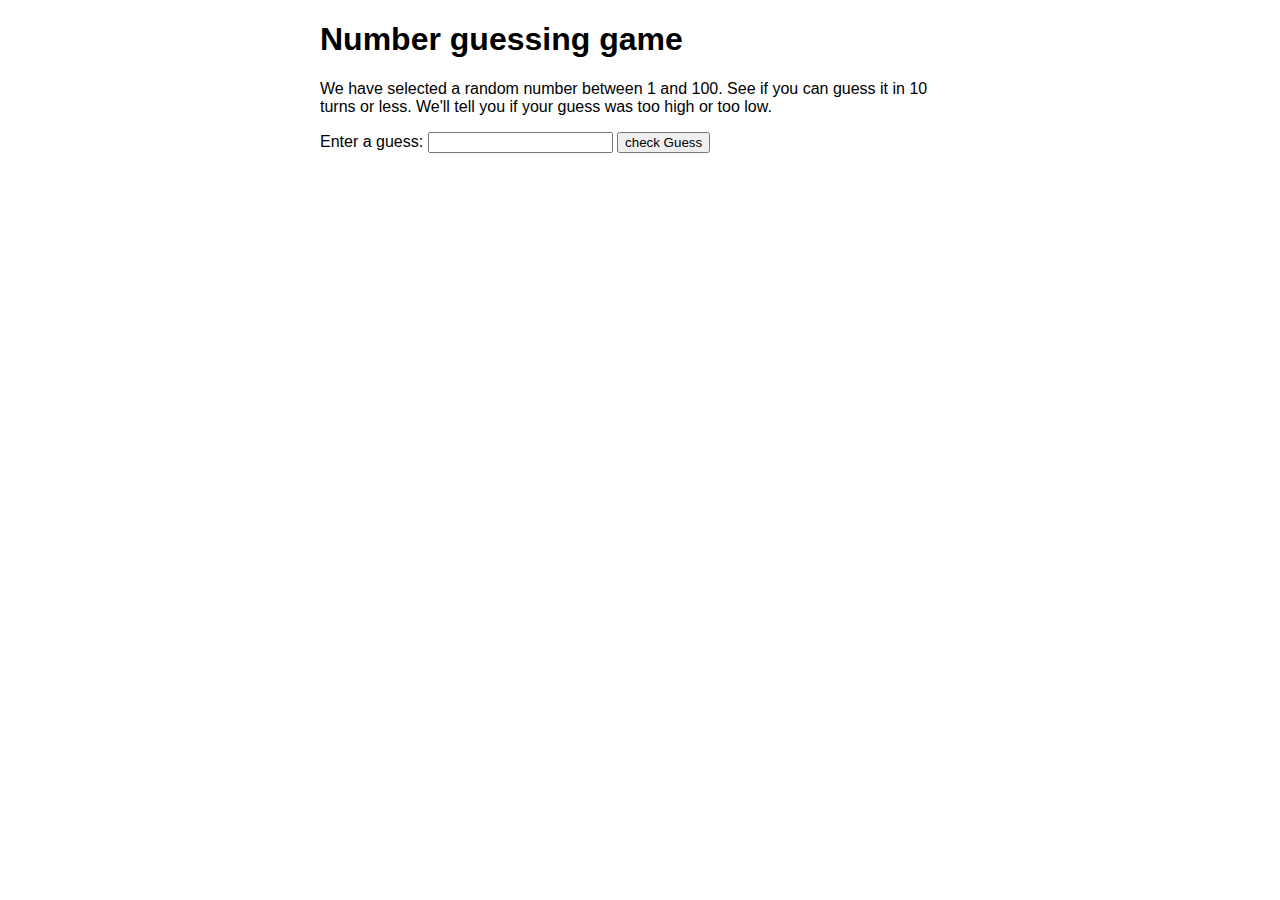
==== rand2.html @ cebcc30a "Add files via upload" ====
<!DOCTYPE html>
<html>
  <head>
    <title>Number guessing game</title>
    <meta charset="utf-8">
    <script async src = "found.js"></script>
    <style>
      html {
        font-family: sans-serif;
      }
      body {
        width: 50%;
        max-width: 800px;
        min-width: 480px;
        margin: 0 auto;
      }
      .lastResult {
        color: white;
        padding: 3px;
      }
    </style>
  </head>

  <body>
      <h1>Number guessing game</h1>

      <p>We have selected a random number between 1 and 100. See if you can guess it in 10 turns or less. We'll tell you if your guess was too high or too low.</p>

<div class="form">
  <label for="guessField">Enter a guess: </label><input type="text" id="guessField" class="guessField">
  <button type = "button" onclick = "checkGuess()" class = "guessSubmit">check Guess</button>
</div>

<div class="resultParas">
  <p class="guesses"></p>
  <p class="lastResult"></p>
  <p class="lowOrHi"></p>
</div>
</body>
</html>
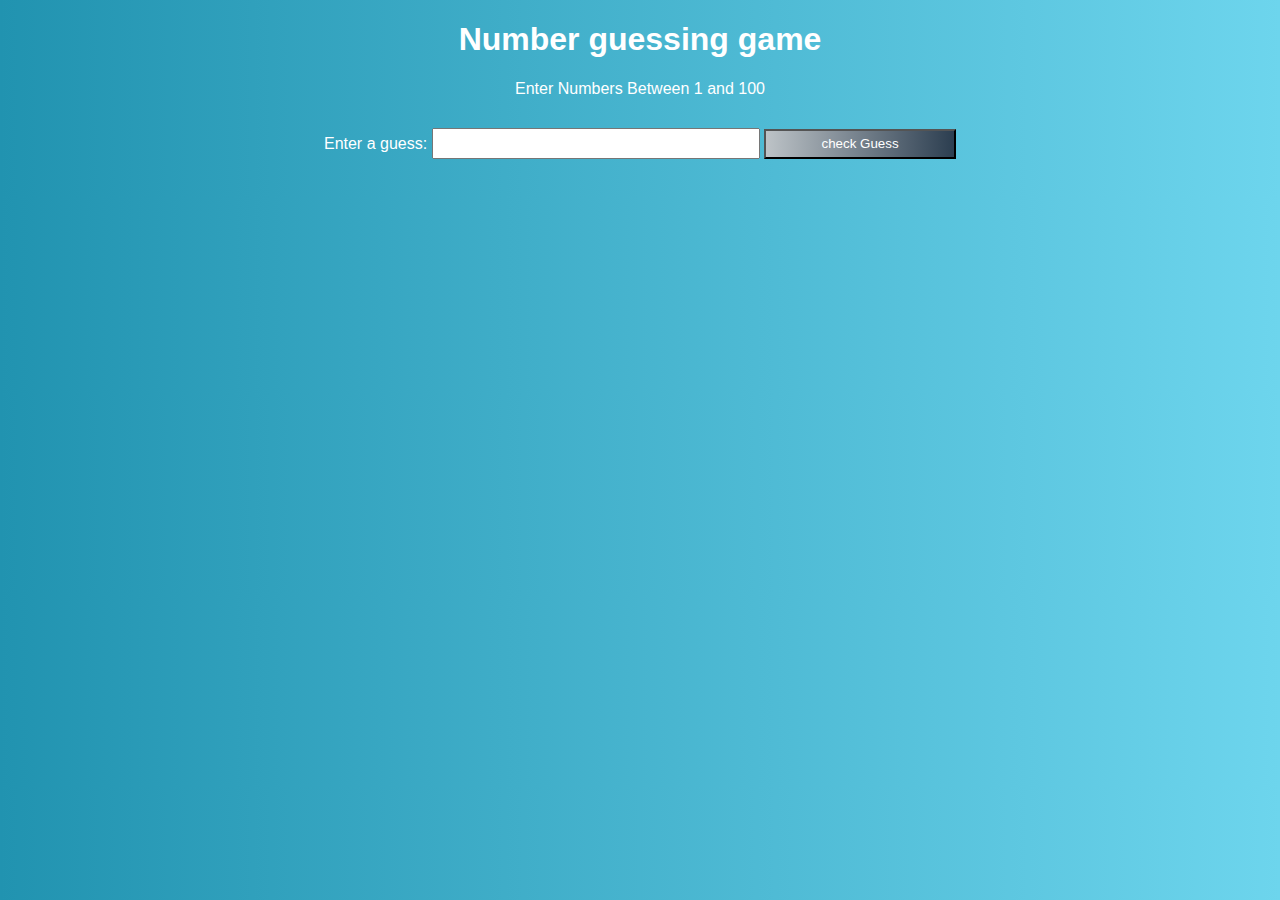
==== commit f7e420ac: "Update rand2.html" ====
--- a/rand2.html
+++ b/rand2.html
@@ -5,7 +5,7 @@
     <meta charset="utf-8">
     <script async src = "found.js"></script>
     <style>
-      html {
+       html {
         font-family: sans-serif;
       }
       body {
@@ -13,19 +13,34 @@
         max-width: 800px;
         min-width: 480px;
         margin: 0 auto;
+        background :linear-gradient(to right , #2193b0 , #6dd5ed);
+        color : white;
+        text-align: center;
       }
       .lastResult {
         color: white;
         padding: 3px;
       }
+      input{
+        height : 25px;
+        width : 50%;
+        maragin-top : 5px;
+      }
+      button{
+          height : 30px;
+          width : 30% ;
+          margin-top : 15px;
+          background :linear-gradient(to right , #bdc3c7 , #2c3e50);
+          color :white;
+      }
+
     </style>
   </head>
 
   <body>
       <h1>Number guessing game</h1>
 
-      <p>We have selected a random number between 1 and 100. See if you can guess it in 10 turns or less. We'll tell you if your guess was too high or too low.</p>
-
+    <p id = "name">Enter Numbers Between 1 and 100</p>
 <div class="form">
   <label for="guessField">Enter a guess: </label><input type="text" id="guessField" class="guessField">
   <button type = "button" onclick = "checkGuess()" class = "guessSubmit">check Guess</button>
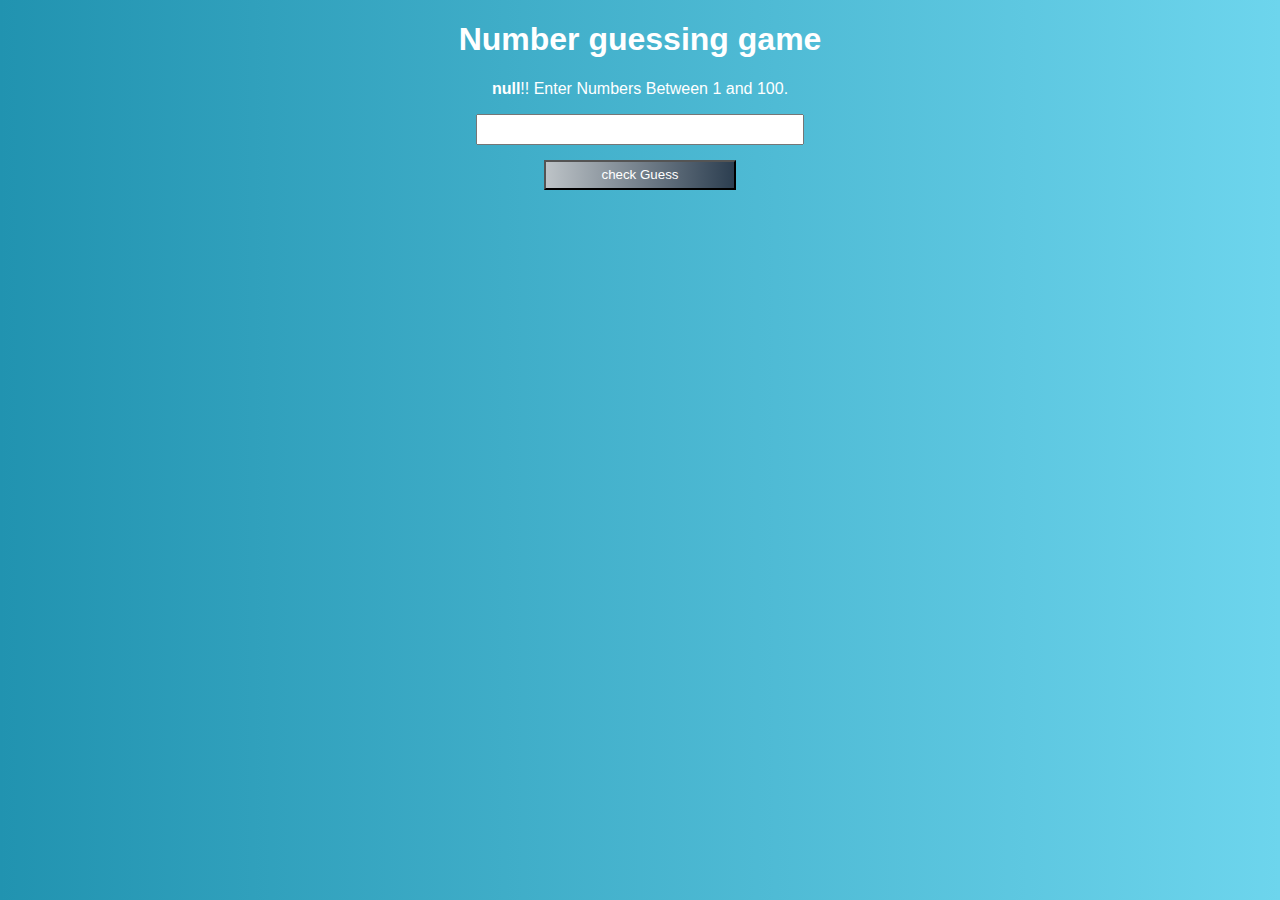
==== commit a3d89c0f: "Update rand2.html" ====
--- a/rand2.html
+++ b/rand2.html
@@ -39,10 +39,9 @@
 
   <body>
       <h1>Number guessing game</h1>
-
-    <p id = "name">Enter Numbers Between 1 and 100</p>
 <div class="form">
-  <label for="guessField">Enter a guess: </label><input type="text" id="guessField" class="guessField">
+   <p id = "name">Enter Numbers Between 1 and 100</p>
+  <input type="text" id="guessField" class="guessField"><br>
   <button type = "button" onclick = "checkGuess()" class = "guessSubmit">check Guess</button>
 </div>
 
